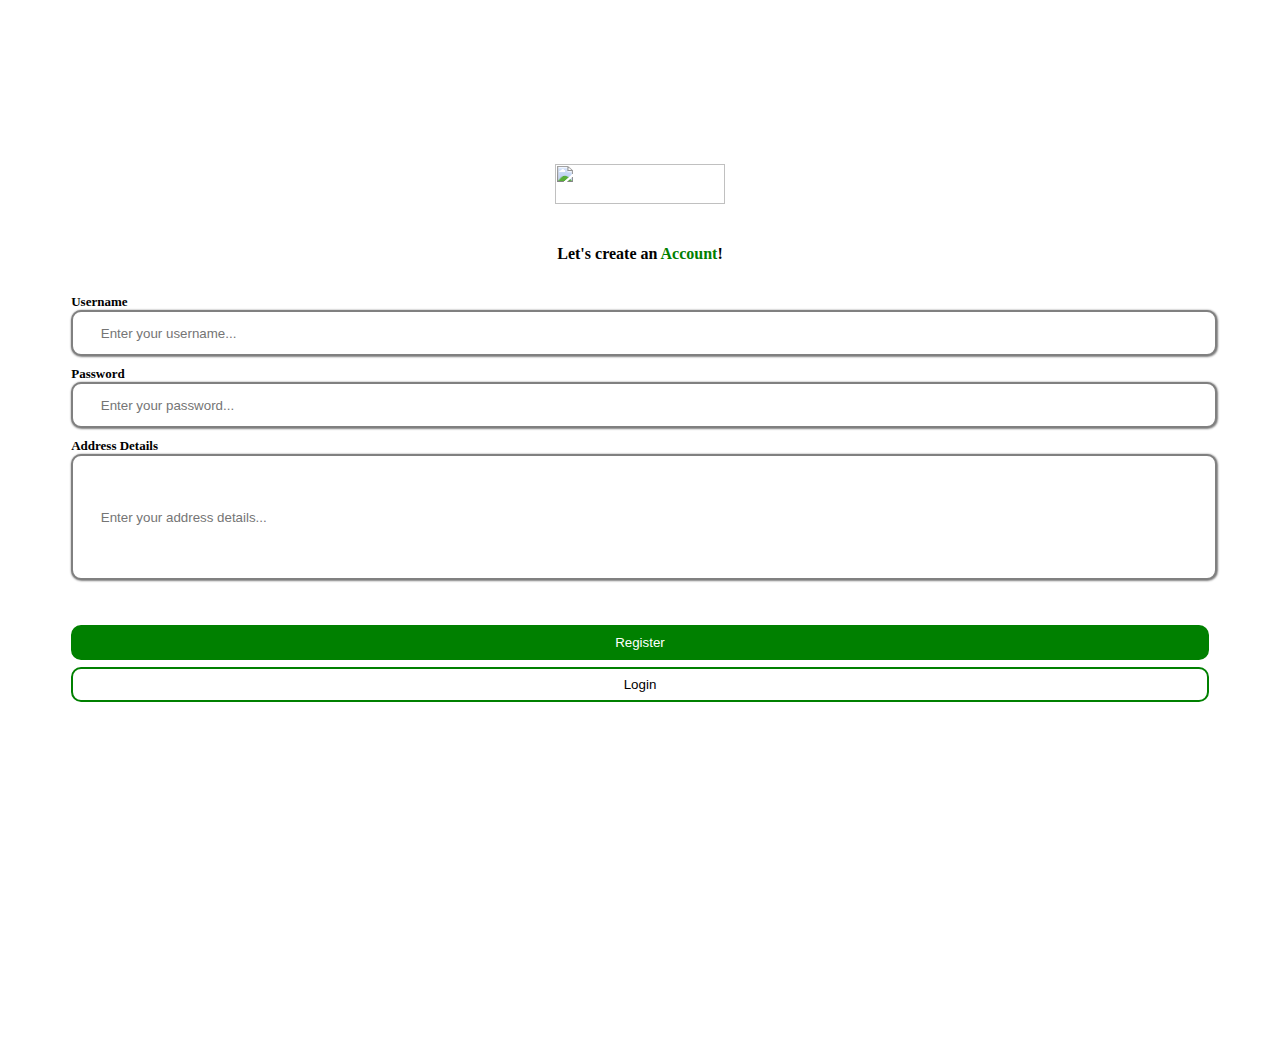
==== login.html @ 515d5312 "iya gitu pokonya" ====
<!DOCTYPE html>
<html lang="en">
<head>
    <meta charset="UTF-8">
    <meta http-equiv="X-UA-Compatible" content="IE=edge">
    <meta name="viewport" content="width=device-width, initial-scale=1.0">
    <title>Login Page</title>

    <link rel="preconnect" href="https://fonts.googleapis.com">
    <link rel="preconnect" href="https://fonts.gstatic.com" crossorigin>
    <link href="https://fonts.googleapis.com/css2?family=Poppins&display=swap" rel="stylesheet">
    <link rel="stylesheet" href="styles/style-main.css">
    <link rel="stylesheet" href="styles/style-login.css">
</head>
<body>
    <div class="container">
        <div class="detail-container">
            <!-- Logo -->
            <div class="logo">
                <img src="assets/Main-assets/logo.png" alt="">
            </div>
            <!-- Welcome Text -->
            <div class="welcome-text">
                <p>
                    Let's create an <span style="color:green">Account</span>!
                </p>
            </div>
            <!-- Form Content -->
            <div class="form-content">
                <div id="username">
                    <label for="username" class="labels">Username</label>
                    <input type="text" placeholder="Enter your username..." aria-label="Username" name="username" id="username" class="boxes" required>
                    <div id="errorusername" class="error"></div>
                </div>
                <div id="password">
                    <label for="password" class="labels">Password</label>
                    <input type="text" placeholder="Enter your password..." name="password" id="password" class="boxes" required>
                    <div id="errorpassword" class="error"></div>
                </div>
                <div id="address">
                    <label for="address" class="labels">Address Details</label>
                    <input type="text" placeholder="Enter your address details..." name="password" id="password" class="big-boxes" required>
                    <div id="erroraddress" class="error"></div>                
                </div>
                <div id="register-button">
                    <button type="submit">Register</button>
                </div>
                <div id="login-button">
                    <button type="submit">Login</button>
                </div>
            </div>
        </div>
    </div>
</body>
</html>
---- styles/style-login.css ----
.detail-container{
    padding: 0 5%;
    padding-top: 10%;
    max-width: 100%;
    min-height: 100vh;
    display: flex;
    flex-direction: column;
    /* display: grid;
    grid-template-rows: 2fr 1fr 7fr; */
}

.logo{
    width: 100%;
    height: 60px;
    padding-top: 20px;
    display: flex;
    justify-content: center;
    align-items: center;
}

.logo img{
    width: 170px;
    height: 40px;
}

.welcome-text{
    height: 50px;
    padding-top: 15px;
    display: flex;
    justify-content: center;
    align-items: center;
}

.welcome-text p{
    font-size: 1rem;
    font-weight: bold;
    color: black;
}

.form-content{
    margin-top: 15px;
    height: fit-content;
    display: flex;
    flex-direction: column;
    justify-content: center;
    align-items: first baseline;
}

.labels{
    font-size: 13px;
    font-weight:bold;
    box-shadow: 2px;
    display: flex;
    flex-direction: column;
}

.boxes{
    width: 100%;
    height: 40px;
    border-radius: 10px;
    border: 2px solid grey;
    box-shadow: 0.5px 0.5px 2px 0.5px grey;
}

.big-boxes{
    width: 100%;
    height: 120px;
    border-radius: 10px;
    border: 2px solid grey;
    box-shadow: 0.5px 0.5px 2px 0.5px grey;
}


#username{
    margin-bottom: 5px;
    width: 100%;
}

#username::placeholder{
    padding-left: 2vw;
}

#password{
    margin-bottom: 5px;
    width: 100%;
}

#password::placeholder{
    padding-left: 2vw;
}

#address{
    margin-bottom: 40px;
    width: 100%;
}

#address::placeholder{
    padding-left: 2vw;
}

#register-button{
    width: 100%;
    height: 40px;
    display: flex;
    justify-content: center;
}

#register-button button{
    border: 2px solid green;
    border-radius: 10px;
    background-color: green;
    color: white;
    /* width: 280px; */
    width: 100%;
    height: 35px;
}

#login-button{
    padding-top: 2px;
    width: 100%;
    height: 40px;
    display: flex;
    justify-content: center;
}

#login-button button{
    border: 2px solid green;
    border-radius: 10px;
    background-color: white;
    /* width: 280px; */
    width: 100%;
    height: 35px;
}
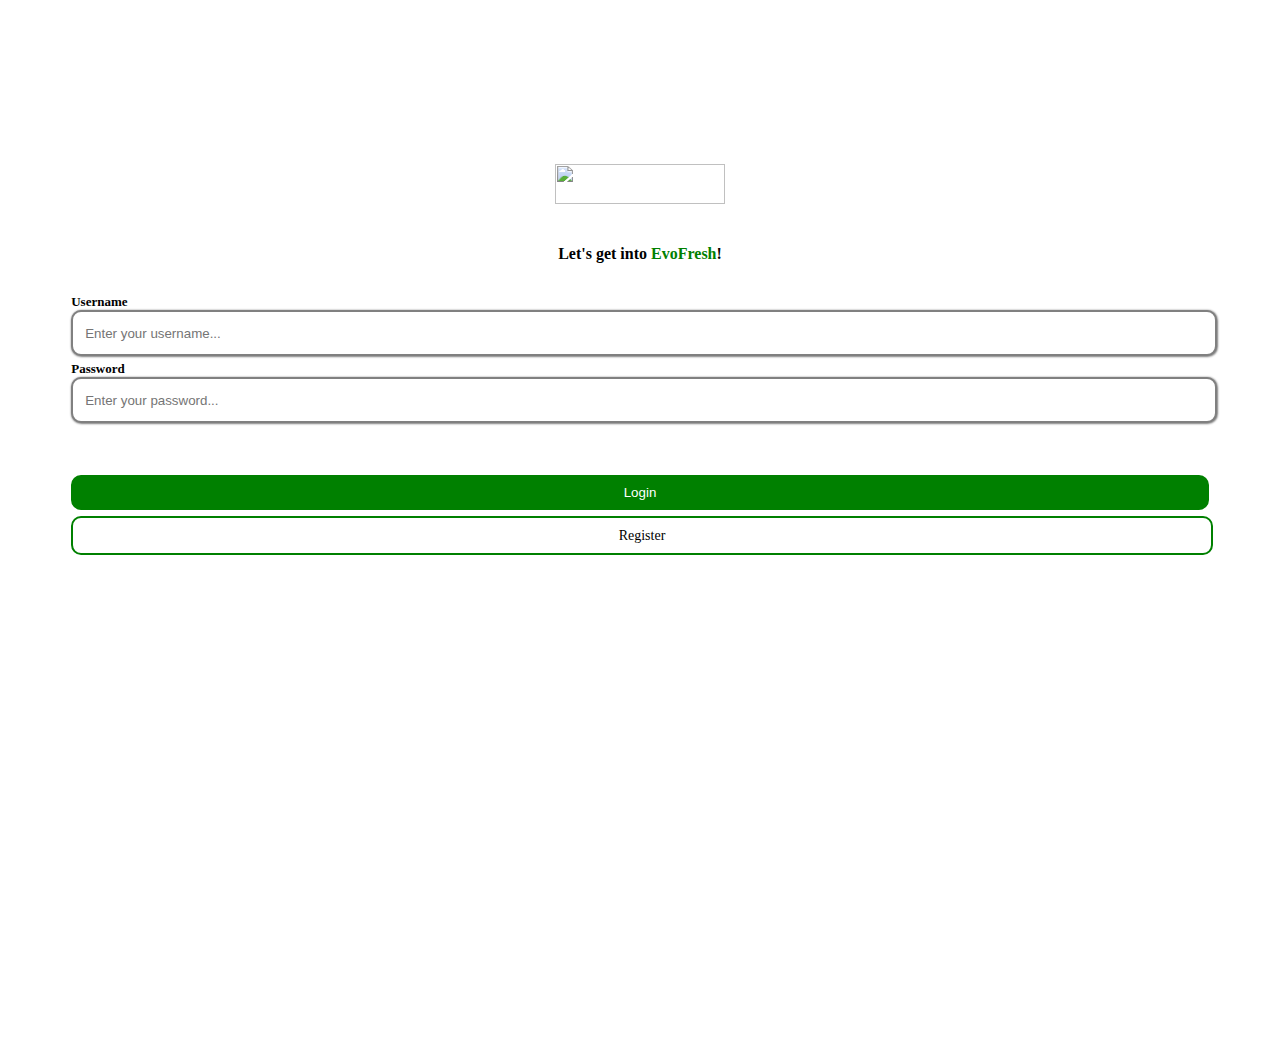
==== commit 2122a60b: "newest update for login & register page" ====
--- a/login.html
+++ b/login.html
@@ -11,6 +11,7 @@
     <link href="https://fonts.googleapis.com/css2?family=Poppins&display=swap" rel="stylesheet">
     <link rel="stylesheet" href="styles/style-main.css">
     <link rel="stylesheet" href="styles/style-login.css">
+    <script defer src="login.js"></script>
 </head>
 <body>
     <div class="container">
@@ -22,32 +23,36 @@
             <!-- Welcome Text -->
             <div class="welcome-text">
                 <p>
-                    Let's create an <span style="color:green">Account</span>!
+                    Let's get into <span style="color:green">EvoFresh</span>!
                 </p>
             </div>
             <!-- Form Content -->
             <div class="form-content">
-                <div id="username">
-                    <label for="username" class="labels">Username</label>
-                    <input type="text" placeholder="Enter your username..." aria-label="Username" name="username" id="username" class="boxes" required>
-                    <div id="errorusername" class="error"></div>
-                </div>
-                <div id="password">
-                    <label for="password" class="labels">Password</label>
-                    <input type="text" placeholder="Enter your password..." name="password" id="password" class="boxes" required>
-                    <div id="errorpassword" class="error"></div>
-                </div>
-                <div id="address">
-                    <label for="address" class="labels">Address Details</label>
-                    <input type="text" placeholder="Enter your address details..." name="password" id="password" class="big-boxes" required>
-                    <div id="erroraddress" class="error"></div>                
-                </div>
-                <div id="register-button">
-                    <button type="submit">Register</button>
-                </div>
-                <div id="login-button">
-                    <button type="submit">Login</button>
-                </div>
+                <form id="loginform">
+                    <!-- Form -->
+                        <div id="usernamebox">
+                            <label for="username" class="labels">Username</label>
+                            <input type="text" placeholder="Enter your username..." name="username" id="username" class="boxes" required>
+                            <div id="errorusername" class="error"></div>
+                        </div>
+                        <div id="passwordbox">
+                            <label for="password" class="labels">Password</label>
+                            <input type="password" placeholder="Enter your password..." name="password" id="password" class="boxes" required>
+                            <div id="errorpassword" class="error"></div>
+                        </div>
+                        <div id="login-button">
+                            <button type="submit">Login</button>
+                        </div>
+                        <!-- Form -->
+                </form>
+
+                        <div id="register-button">
+                            <a href="register.html">
+                                <p>
+                                    Register
+                                </p>
+                            </a>
+                        </div>
             </div>
         </div>
     </div>
--- a/styles/style-login.css
+++ b/styles/style-login.css
@@ -5,8 +5,6 @@
     min-height: 100vh;
     display: flex;
     flex-direction: column;
-    /* display: grid;
-    grid-template-rows: 2fr 1fr 7fr; */
 }
 
 .logo{
@@ -39,6 +37,16 @@
 
 .form-content{
     margin-top: 15px;
+    /* width: px; */
+    height: fit-content;
+    display: flex;
+    flex-direction: column;
+    justify-content: center;
+    align-items: first baseline;
+}
+
+#loginform{
+    width: 100%;
     height: fit-content;
     display: flex;
     flex-direction: column;
@@ -59,7 +67,7 @@
     height: 40px;
     border-radius: 10px;
     border: 2px solid grey;
-    box-shadow: 0.5px 0.5px 2px 0.5px grey;
+    box-shadow: 0.5px 0.5px 2px 0.5px grey;   
 }
 
 .big-boxes{
@@ -70,42 +78,39 @@
     box-shadow: 0.5px 0.5px 2px 0.5px grey;
 }
 
+.error{
+    font-size: 10px;
+    color: red;
+}
 
-#username{
+#usernamebox{
     margin-bottom: 5px;
     width: 100%;
 }
 
 #username::placeholder{
-    padding-left: 2vw;
+    padding-left: 10px;
 }
 
-#password{
-    margin-bottom: 5px;
+#passwordbox    {
+    margin-bottom: 50px;
     width: 100%;
 }
 
 #password::placeholder{
-    padding-left: 2vw;
+    padding-left: 10px;
 }
 
-#address{
-    margin-bottom: 40px;
-    width: 100%;
-}
-
-#address::placeholder{
-    padding-left: 2vw;
-}
-
-#register-button{
+#login-button{
+    padding-top: 2px;
     width: 100%;
     height: 40px;
     display: flex;
     justify-content: center;
+    margin-bottom: 1px;
 }
 
-#register-button button{
+#login-button button{
     border: 2px solid green;
     border-radius: 10px;
     background-color: green;
@@ -115,19 +120,25 @@
     height: 35px;
 }
 
-#login-button{
-    padding-top: 2px;
+#register-button{
     width: 100%;
-    height: 40px;
+    height: 35px;
+    border: 2px solid green;
+    border-radius: 10px;
     display: flex;
     justify-content: center;
 }
 
-#login-button button{
-    border: 2px solid green;
-    border-radius: 10px;
-    background-color: white;
-    /* width: 280px; */
+#register-button a{
     width: 100%;
-    height: 35px;
+    display: flex;
+    justify-content: center;
+    align-items: center;
+    text-decoration: none;
 }
+
+#register-button p{
+    font-size: 14px;
+    color: black;
+    text-decoration: none;
+}